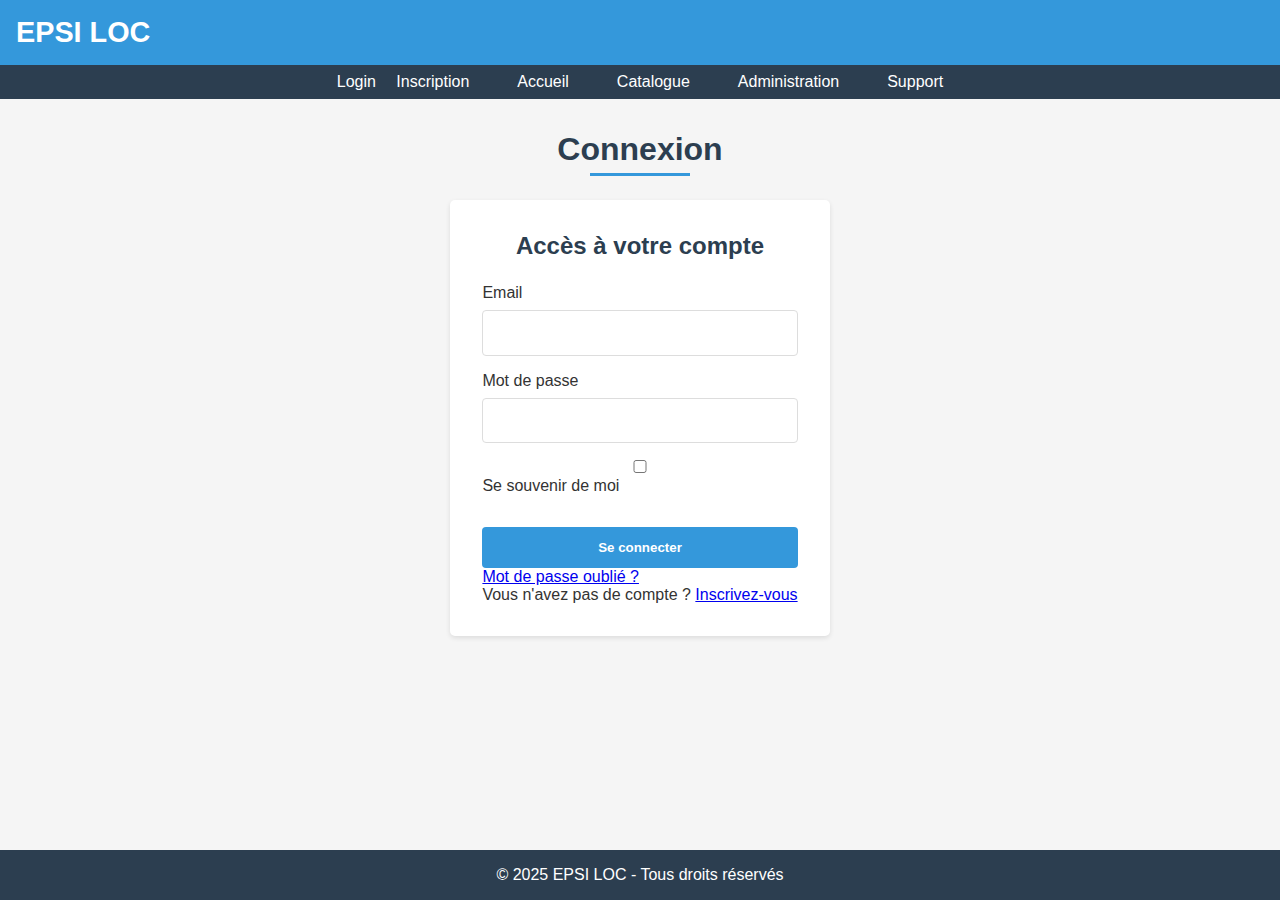
==== login.html @ 218c7a42 "add code" ====
<!DOCTYPE html>
<html lang="fr">
<head>
    <meta charset="UTF-8">
    <meta name="viewport" content="width=device-width, initial-scale=1.0">
    <title>EPSI LOC - Connexion</title>
    <link href="./css/Style.css" rel="stylesheet">
</head>
<body>
    <header>
        <div class="logo-container">
            <div class="logo">EPSI LOC</div>
        </div>
    </header>
    
    <nav>
        <ul>
            <li class="auth-status">
                <a href="login.html" id="login-link" class="active">Login</a>
                <a href="register.html" id="register-link">Inscription</a>
                <span id="user-status" class="hidden">
                    <span id="user-name"></span>
                    <span class="status-indicator connected"></span>
                    <a href="#" id="logout-link">Déconnexion</a>
                </span>
            </li>
            <li><a href="index.html">Accueil</a></li>
            <li><a href="catalog.html">Catalogue</a></li>
            <li><a href="admin.html">Administration</a></li>
            <li><a href="https://forms.gle/Rcn48bGZoWrzGEVf6">Support</a></li>
        </ul>
    </nav>
    
    <main>
        <section id="login-page">
            <h1 class="section-title">Connexion</h1>
            <div class="auth-container">
                <div class="auth-card">
                    <h2>Accès à votre compte</h2>
                    <form class="auth-form" id="login-form">
                        <div class="form-group">
                            <label for="login-email">Email</label>
                            <input type="email" id="login-email" name="email" required>
                        </div>
                        <div class="form-group">
                            <label for="login-password">Mot de passe</label>
                            <input type="password" id="login-password" name="password" required>
                        </div>
                        <div class="form-group">
                            <div class="checkbox-container">
                                <input type="checkbox" id="remember-me">
                                <label for="remember-me">Se souvenir de moi</label>
                            </div>
                        </div>
                        <div id="login-error" class="error-message"></div>
                        <button type="submit" class="auth-button">Se connecter</button>
                    </form>
                    <div class="auth-links">
                        <a href="#">Mot de passe oublié ?</a>
                        <p>Vous n'avez pas de compte ? <a href="register.html">Inscrivez-vous</a></p>
                    </div>
                </div>
            </div>
        </section>
    </main>
    
    <footer>
        <p>&copy; 2025 EPSI LOC - Tous droits réservés</p>
    </footer>
    
    <script src="./js/auth.js"></script>
</body>
</html>
---- css/Style.css ----
:root {
    --primary-color: #3498db;
    --secondary-color: #2c3e50;
    --accent-color: #e74c3c;
    --light-color: #ecf0f1;
    --dark-color: #34495e;
}

* {
    margin: 0;
    padding: 0;
    box-sizing: border-box;
    font-family: 'Segoe UI', Tahoma, Geneva, Verdana, sans-serif;
}

body {
    background-color: #f5f5f5;
    color: #333;
    min-height: 100vh;
    display: flex;
    flex-direction: column;
}

header {
    background-color: var(--primary-color);
    color: white;
    padding: 1rem;
    box-shadow: 0 2px 5px rgba(0,0,0,0.1);
}

.logo-container {
    display: flex;
    align-items: center;
    justify-content: space-between;
}

.logo {
    font-size: 1.8rem;
    font-weight: bold;
}

nav {
    background-color: var(--secondary-color);
    padding: 0.5rem;
}

nav ul {
    list-style: none;
    display: flex;
    justify-content: center;
}

nav ul li {
    margin: 0 1rem;
}

nav ul li a {
    color: white;
    text-decoration: none;
    padding: 0.5rem;
    transition: all 0.3s ease;
}

nav ul li a:hover {
    background-color: var(--primary-color);
    border-radius: 3px;
}

main {
    max-width: 1200px;
    margin: 2rem auto;
    padding: 0 1rem;
    flex: 1;
}

.section-title {
    font-size: 2rem;
    margin-bottom: 1.5rem;
    color: var(--secondary-color);
    text-align: center;
    position: relative;
    padding-bottom: 0.5rem;
}

.section-title::after {
    content: '';
    position: absolute;
    bottom: 0;
    left: 50%;
    transform: translateX(-50%);
    width: 100px;
    height: 3px;
    background-color: var(--primary-color);
}

/* Page de Login/Register */
.auth-container {
    display: flex;
    justify-content: center;
    align-items: flex-start;
    gap: 2rem;
    flex-wrap: wrap;
}

.auth-card {
    background-color: white;
    border-radius: 5px;
    box-shadow: 0 2px 5px rgba(0,0,0,0.1);
    padding: 2rem;
    width: 100%;
    max-width: 400px;
}

.auth-card h2 {
    margin-bottom: 1.5rem;
    color: var(--secondary-color);
    text-align: center;
}

.form-group {
    margin-bottom: 1rem;
}

.form-group label {
    display: block;
    margin-bottom: 0.5rem;
    font-weight: 500;
}

.form-group input {
    width: 100%;
    padding: 0.8rem;
    border: 1px solid #ddd;
    border-radius: 4px;
    font-size: 1rem;
}

.auth-button {
    background-color: var(--primary-color);
    color: white;
    border: none;
    padding: 0.8rem 1.5rem;
    border-radius: 4px;
    cursor: pointer;
    font-weight: bold;
    transition: all 0.3s ease;
    width: 100%;
    margin-top: 1rem;
}

.auth-button:hover {
    background-color: #2980b9;
}

/* Page de Catalogue */
.filter-bar {
    background-color: white;
    padding: 1rem;
    border-radius: 5px;
    margin-bottom: 2rem;
    box-shadow: 0 2px 5px rgba(0,0,0,0.1);
    display: flex;
    flex-wrap: wrap;
    gap: 1rem;
}

.filter-group {
    flex: 1;
    min-width: 200px;
}

.filter-group select {
    width: 100%;
    padding: 0.5rem;
    border: 1px solid #ddd;
    border-radius: 4px;
}

.catalog {
    display: grid;
    grid-template-columns: repeat(auto-fill, minmax(300px, 1fr));
    gap: 1.5rem;
}

.equipment-card {
    background-color: white;
    border-radius: 5px;
    overflow: hidden;
    box-shadow: 0 2px 5px rgba(0,0,0,0.1);
}

.equipment-image {
    height: 200px;
    background-color: var(--light-color);
    display: flex;
    align-items: center;
    justify-content: center;
}

.equipment-info {
    padding: 1.5rem;
}

.equipment-info h3 {
    margin-bottom: 0.5rem;
    color: var(--secondary-color);
}

.equipment-info p {
    color: #666;
    margin-bottom: 0.5rem;
}

.status {
    display: inline-block;
    padding: 0.3rem 0.8rem;
    border-radius: 20px;
    font-size: 0.9rem;
    font-weight: bold;
    margin-bottom: 1rem;
}

.available {
    background-color: #2ecc71;
    color: white;
}

.unavailable {
    background-color: #e74c3c;
    color: white;
}

.equipment-actions {
    display: flex;
    justify-content: space-between;
}

.rent-button {
    background-color: var(--primary-color);
    color: white;
    border: none;
    padding: 0.5rem 1rem;
    border-radius: 4px;
    cursor: pointer;
    font-weight: bold;
    transition: all 0.3s ease;
}

.rent-button:hover {
    background-color: #2980b9;
}

.rent-button.disabled {
    background-color: #95a5a6;
    cursor: not-allowed;
}

/* Page Admin */
.admin-controls {
    display: flex;
    justify-content: space-between;
    margin-bottom: 1rem;
}

.admin-button {
    background-color: var(--primary-color);
    color: white;
    border: none;
    padding: 0.5rem 1rem;
    border-radius: 4px;
    cursor: pointer;
    font-weight: bold;
    transition: all 0.3s ease;
}

.admin-button:hover {
    background-color: #2980b9;
}

.admin-button.danger {
    background-color: var(--accent-color);
}

.admin-button.danger:hover {
    background-color: #c0392b;
}

.equipment-table {
    width: 100%;
    border-collapse: collapse;
    background-color: white;
    box-shadow: 0 2px 5px rgba(0,0,0,0.1);
    border-radius: 5px;
    overflow: hidden;
}

.equipment-table th,
.equipment-table td {
    padding: 1rem;
    text-align: left;
    border-bottom: 1px solid #ddd;
}

.equipment-table th {
    background-color: var(--secondary-color);
    color: white;
}

.equipment-table tr:last-child td {
    border-bottom: none;
}

.equipment-table tr:hover td {
    background-color: #f5f5f5;
}

.action-buttons {
    display: flex;
    gap: 0.5rem;
}

/* Page de Contact/Réclamation */
.contact-card {
    background-color: white;
    border-radius: 5px;
    box-shadow: 0 2px 5px rgba(0,0,0,0.1);
    padding: 2rem;
    max-width: 800px;
    margin: 0 auto;
}

.contact-form {
    display: flex;
    flex-direction: column;
    gap: 1rem;
}

.contact-form textarea {
    width: 100%;
    padding: 0.8rem;
    border: 1px solid #ddd;
    border-radius: 4px;
    font-size: 1rem;
    resize: vertical;
    min-height: 150px;
}

.contact-submit {
    background-color: var(--primary-color);
    color: white;
    border: none;
    padding: 0.8rem 1.5rem;
    border-radius: 4px;
    cursor: pointer;
    font-weight: bold;
    transition: all 0.3s ease;
    align-self: flex-end;
}

.contact-submit:hover {
    background-color: #2980b9;
}

/* Utilitaires */
.tab-container {
    margin-bottom: 2rem;
}

.tabs {
    display: flex;
    gap: 0.5rem;
    margin-bottom: 1rem;
}

.tab {
    padding: 0.5rem 1rem;
    background-color: var(--light-color);
    border-radius: 5px 5px 0 0;
    cursor: pointer;
    transition: all 0.3s ease;
}

.tab.active {
    background-color: var(--primary-color);
    color: white;
}

.tab-content {
    background-color: white;
    padding: 1.5rem;
    border-radius: 0 5px 5px 5px;
    box-shadow: 0 2px 5px rgba(0,0,0,0.1);
}

.hidden {
    display: none;
}

footer {
    background-color: var(--secondary-color);
    color: white;
    padding: 1rem;
    text-align: center;
    margin-top: auto;
}

/* Responsive */
@media (max-width: 768px) {
    nav ul {
        flex-direction: column;
        align-items: center;
    }
    
    nav ul li {
        margin: 0.3rem 0;
    }
    
    .logo-container {
        flex-direction: column;
        text-align: center;
    }
    
    .equipment-table {
        font-size: 0.9rem;
    }
    
    .equipment-table th,
    .equipment-table td {
        padding: 0.7rem;
    }
    
    .action-buttons {
        flex-direction: column;
    }
}
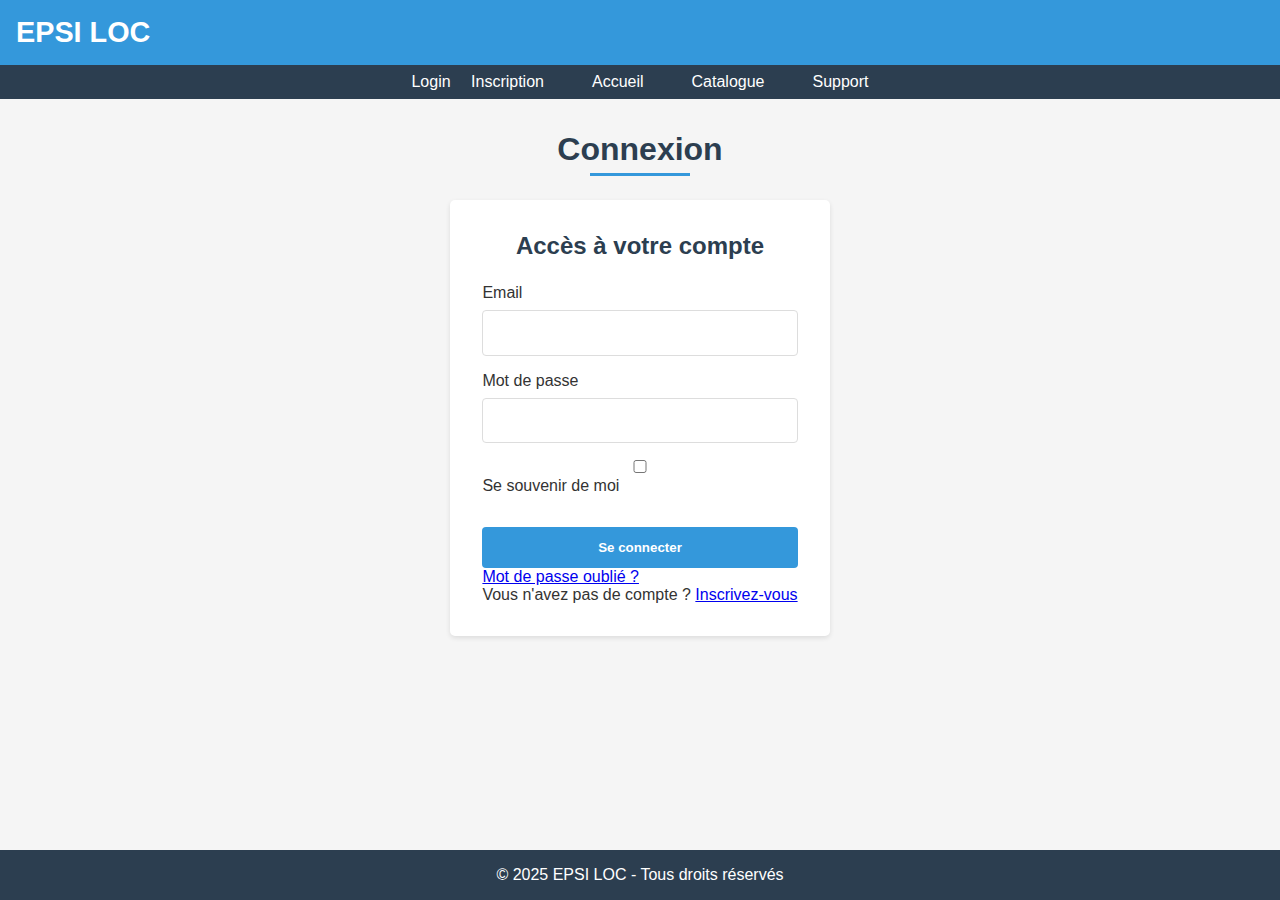
==== commit 7d9e3177: "add user name to active session" ====
--- a/login.html
+++ b/login.html
@@ -26,7 +26,7 @@
             </li>
             <li><a href="index.html">Accueil</a></li>
             <li><a href="catalog.html">Catalogue</a></li>
-            <li><a href="admin.html">Administration</a></li>
+            <li id="admin-link" class="hidden"><a href="admin.html">Administration</a></li>
             <li><a href="https://forms.gle/Rcn48bGZoWrzGEVf6">Support</a></li>
         </ul>
     </nav>
